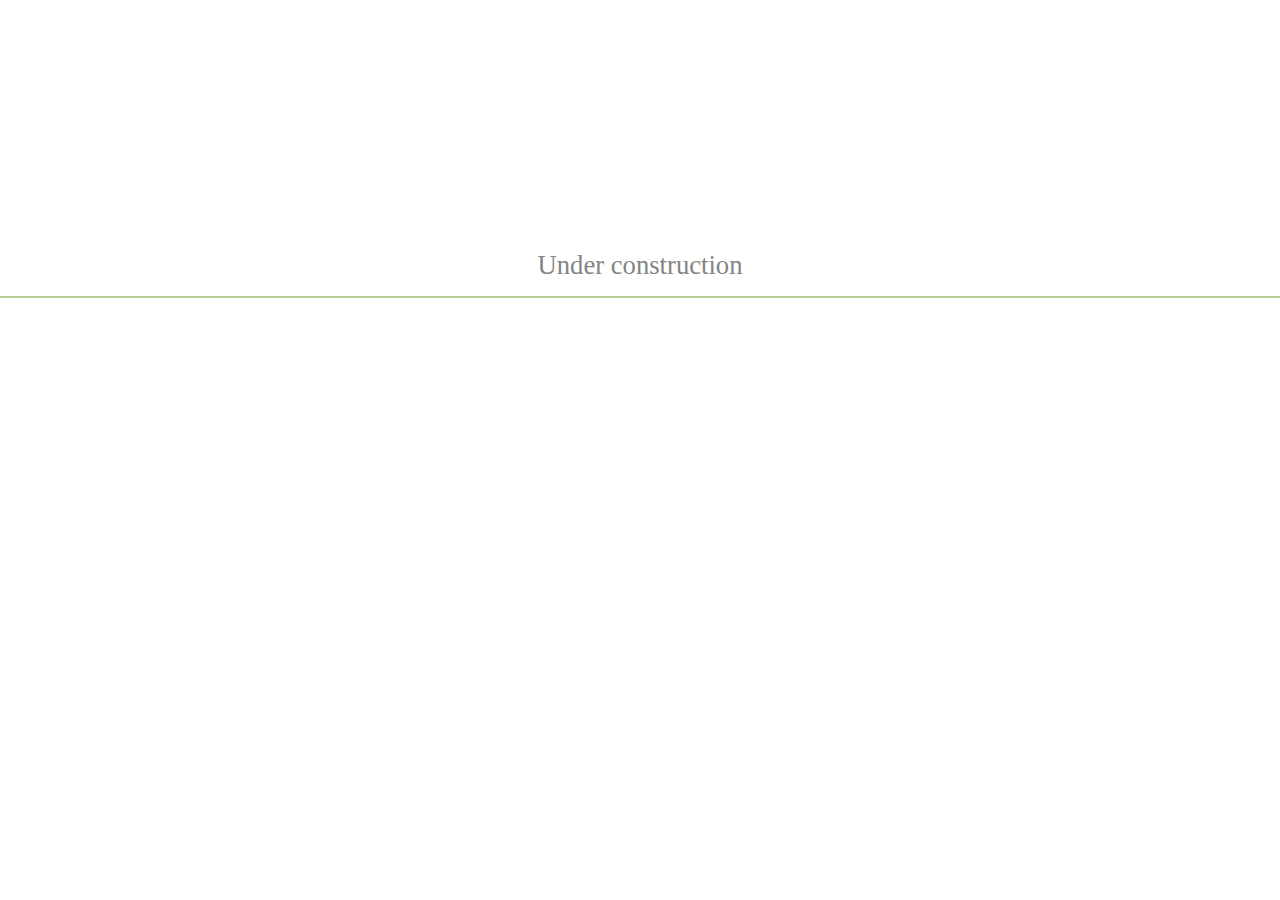
==== meetcynthia/food/index.html @ 8870ea4d "Add files via upload" ====
<!DOCTYPE html>

<html>
	<head>
		
		<link rel="shortcut icon"
		href="../favicon.ico"
		type="image/vnd.microsoft.icon">

		<link rel="icon"
		href="../favicon.ico">

		<meta charset="utf-8">

		<link type="text/css" rel="stylesheet" href="./food.css" />

		<title>Cynthia Lee - Food</title>
	
	</head>
	
	<body>
		
		<div id="container">
		
			Under construction
			
		</div>
	
	</body>
</html>
---- meetcynthia/food/food.css ----
body
{

	margin: 0px;
	padding: 0px;
	height: 100%;

}

#container
{

	position: relative;
	top: 250px;
	font: 20pt century gothic;
	color: #848484;
	text-align: center;
	border-bottom: 2px solid #B8CD92;
	padding-bottom: 15px;
	
}
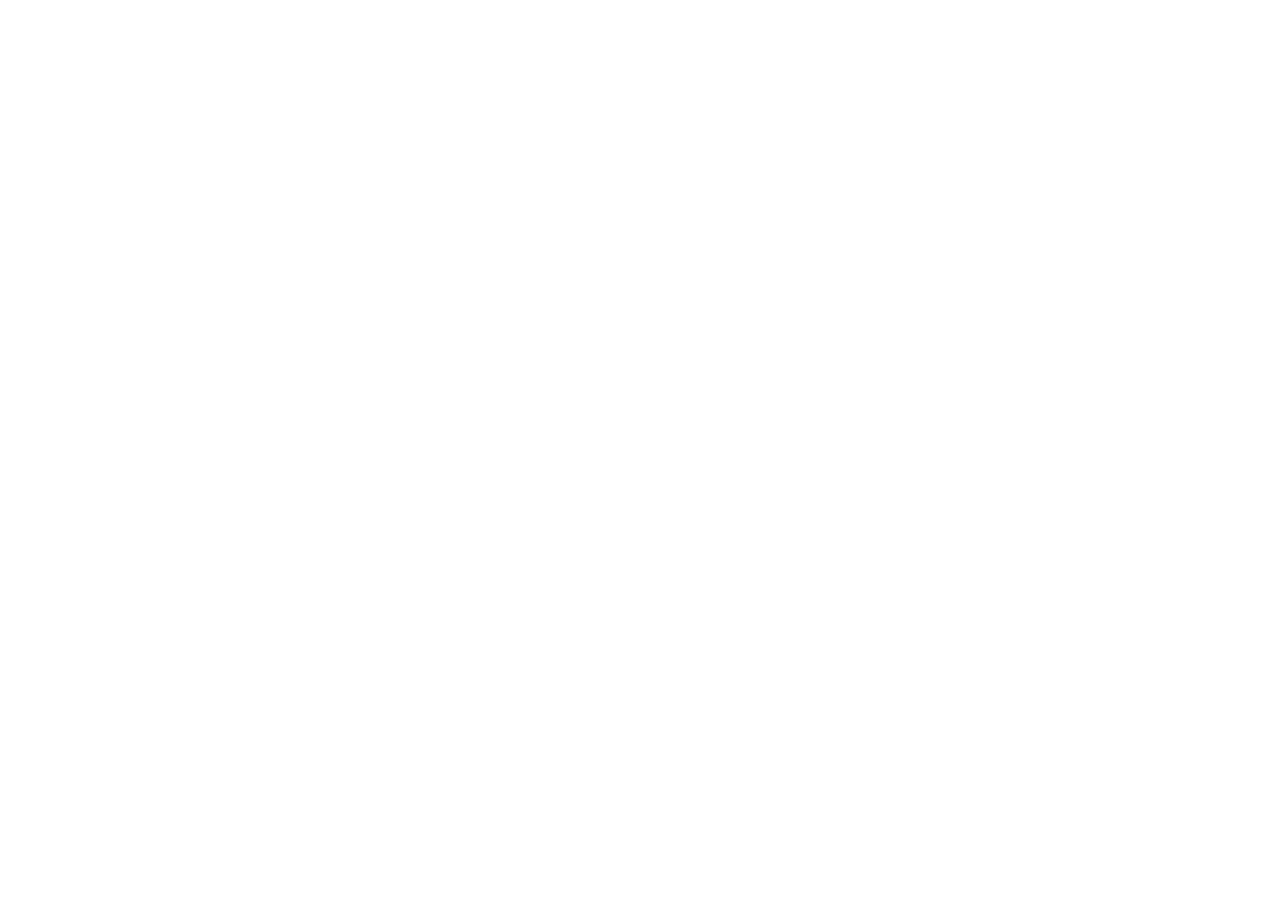
==== commit 2d3db34c: "updated food page" ====
--- a/meetcynthia/food/index.html
+++ b/meetcynthia/food/index.html
@@ -4,14 +4,15 @@
 	<head>
 		
 		<link rel="shortcut icon"
-		href="../favicon.ico"
+		href="http://meetcynthia.com/favicon.ico"
 		type="image/vnd.microsoft.icon">
 
 		<link rel="icon"
-		href="../favicon.ico">
+		href="http://meetcynthia.com/favicon.ico">
 
 		<meta charset="utf-8">
 
+		<link href="https://fonts.googleapis.com/css?family=Open+Sans" rel="stylesheet">
 		<link type="text/css" rel="stylesheet" href="./food.css" />
 
 		<title>Cynthia Lee - Food</title>
@@ -19,12 +20,15 @@
 	</head>
 	
 	<body>
+	
+		<div id="placeholder"/>
 		
-		<div id="container">
-		
-			Under construction
-			
-		</div>
+		<script type="text/javascript" src="http://code.jquery.com/jquery-1.5.1.min.js"></script>
+		<script type="text/javascript">
+		   $(document).ready(function(){
+			   $('#placeholder').load('http://meetcynthia.com/underconstruction.html');
+		   });
+		</script>
 	
 	</body>
 </html>--- a/meetcynthia/food/food.css
+++ b/meetcynthia/food/food.css
@@ -4,6 +4,7 @@
 	margin: 0px;
 	padding: 0px;
 	height: 100%;
+	font-family: 'Open Sans', sans-serif;
 
 }
 
@@ -12,7 +13,7 @@
 
 	position: relative;
 	top: 250px;
-	font: 20pt century gothic;
+	font: 20pt;
 	color: #848484;
 	text-align: center;
 	border-bottom: 2px solid #B8CD92;
